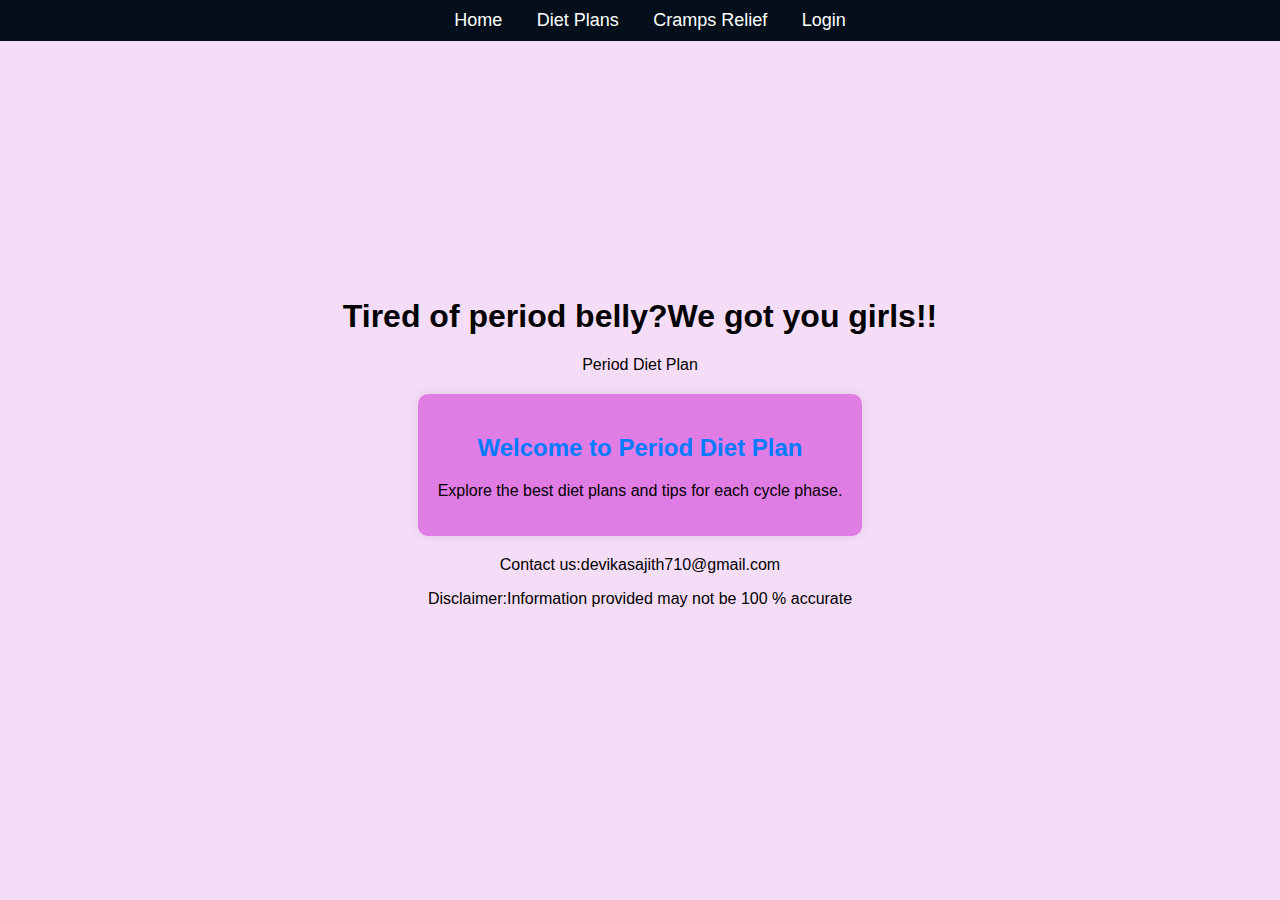
==== index.html @ 1e2161bf "Add files via upload" ====
<!DOCTYPE html>
<html lang="en">
  <head>
    <meta charset="UTF-8" />
    <meta name="viewport" content="width=device-width, initial-scale=1.0" />
    <title>PeriodDietCare</title>
    <link rel="stylesheet" href="style.css" />
  </head>
  <h1>Tired of period belly?We got you girls!!</h1>
  <body>
    <header>Period Diet Plan</header>
    <nav>
      <a href="index.html">Home</a>
      <a href="diet.html">Diet Plans</a>
      <!-- <a href="mood.html">Mood Tracker</a> -->
      <!-- <a href="cycle.html">Cycle Tracker</a> -->
      <a href="cramps.html">Cramps Relief</a>
      <a href="login.html">Login</a>
    </nav>
    <div class="container">
      <h2>Welcome to Period Diet Plan</h2>
      <p>Explore the best diet plans and tips for each cycle phase.</p>
    </div>
    <footer>Contact us:devikasajith710@gmail.com</footer>
    <p>Disclaimer:Information provided may not be 100 % accurate</p>
  </body>
</html>
---- style.css ----
body {
    font-family: 'poppins', sans-serif;
    background-color: #f5ddf7;
    margin: 0;
    padding: 0;
    display: flex;
    justify-content: center;
    align-items: center;
    min-height: 100vh;
    flex-direction: column;
}

.container {
    max-width: 600px;
    background: rgb(224, 125, 229);
    padding: 20px;
    border-radius: 10px;
    box-shadow: 0 0 10px rgba(0, 0, 0, 0.1);
    text-align: center;
    margin: 20px;
}

h2 {
    color: #007bff;
}

nav {
    background-color: #040f1b;
    padding: 10px;
    text-align: center;
    width: 100%;
    position: fixed;
    top: 0;
    left: 0;
}

nav a {
    color: white;
    text-decoration: none;
    margin: 0 15px;
    font-size: 18px;
}

nav a:hover {
    text-decoration: underline;
}

.section {
    background: #fff;
    padding: 20px;
    border-radius: 10px;
    box-shadow: 0 0 10px rgba(0, 0, 0, 0.1);
    margin: 20px;
    width: 90%;
    max-width: 800px;
}
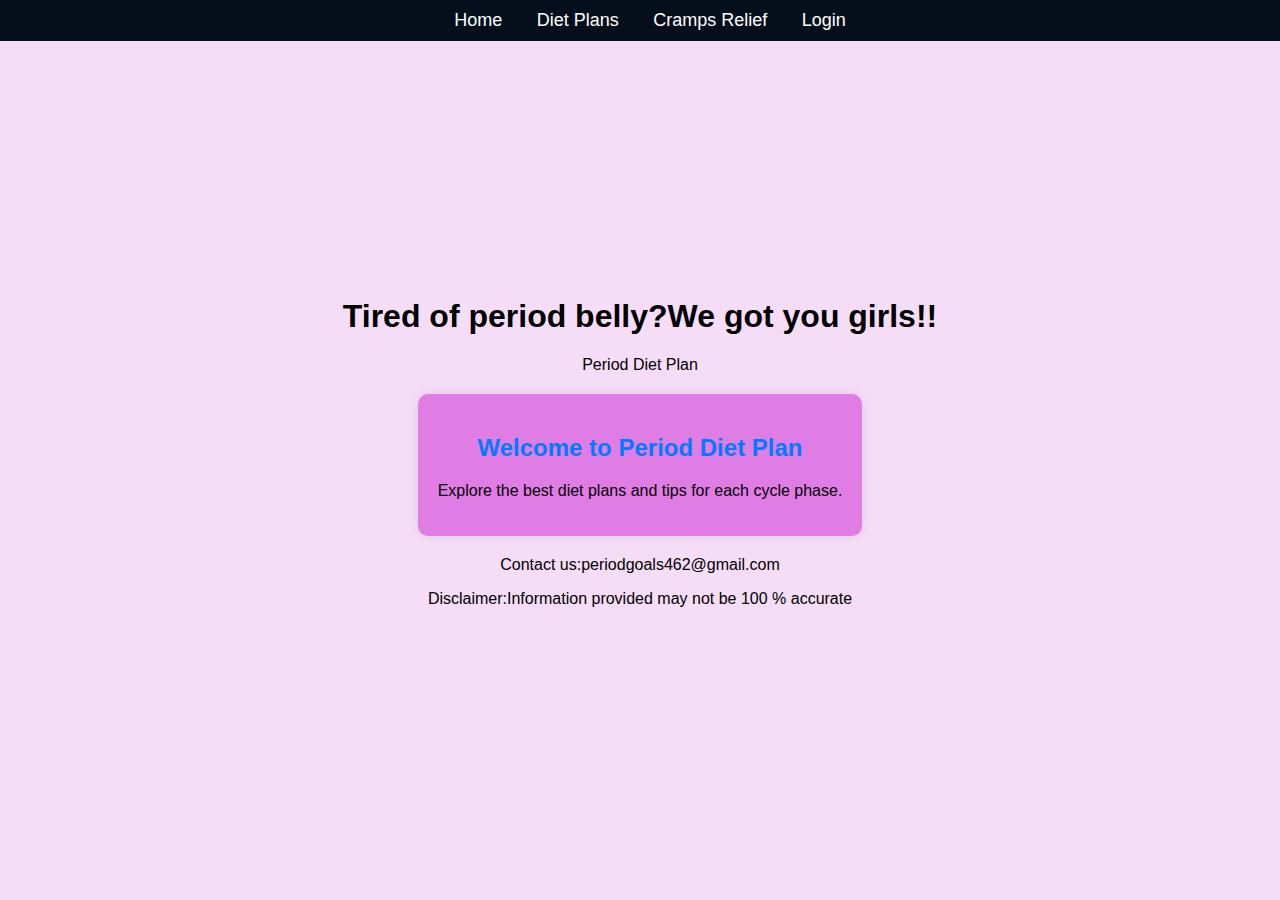
==== commit 75df1dda: "Update index.html" ====
--- a/index.html
+++ b/index.html
@@ -21,7 +21,7 @@
       <h2>Welcome to Period Diet Plan</h2>
       <p>Explore the best diet plans and tips for each cycle phase.</p>
     </div>
-    <footer>Contact us:devikasajith710@gmail.com</footer>
+    <footer>Contact us:periodgoals462@gmail.com</footer>
     <p>Disclaimer:Information provided may not be 100 % accurate</p>
   </body>
 </html>
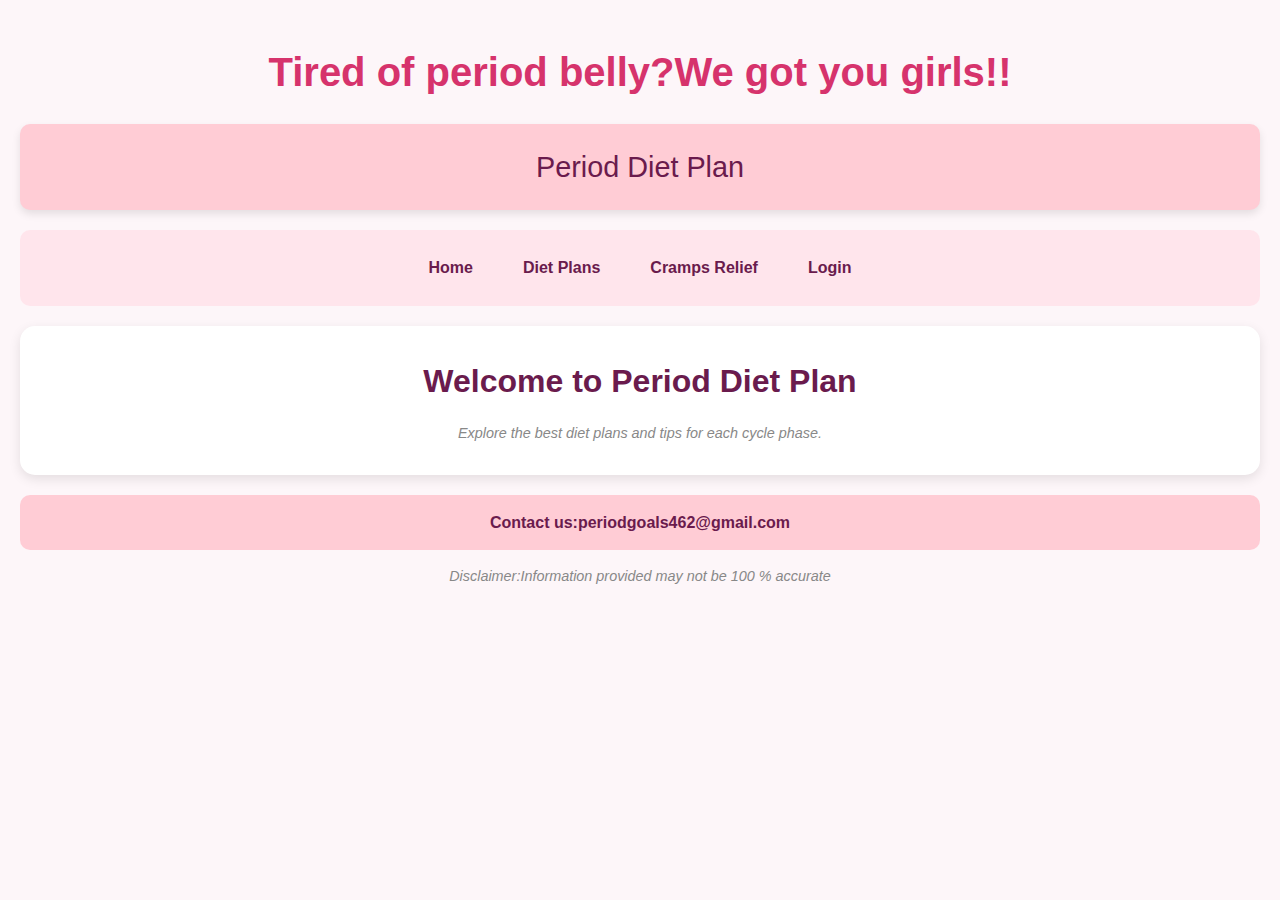
==== commit 5af2347c: "Update index.html" ====
--- a/index.html
+++ b/index.html
@@ -12,7 +12,6 @@
     <nav>
       <a href="index.html">Home</a>
       <a href="diet.html">Diet Plans</a>
-      <!-- <a href="mood.html">Mood Tracker</a> -->
       <!-- <a href="cycle.html">Cycle Tracker</a> -->
       <a href="cramps.html">Cramps Relief</a>
       <a href="login.html">Login</a>
--- a/style.css
+++ b/style.css
@@ -1,56 +1,126 @@
-body {
-    font-family: 'poppins', sans-serif;
-    background-color: #f5ddf7;
+* {
     margin: 0;
     padding: 0;
+    box-sizing: border-box;
+    font-family: 'Arial', sans-serif;
+  }
+  
+  body {
+    background-color: #fdf6f9;
+    color: #333;
+    line-height: 1.6;
+    padding: 20px;
+  }
+
+  h1 {
+    text-align: center;
+    margin: 20px 0;
+    font-size: 2.5rem;
+    color: #d6336c;
+  }
+  
+  header {
+    background-color: #ffccd5;
+    padding: 20px;
+    text-align: center;
+    font-size: 1.8rem;
+    color: #6a1b4d;
+    border-radius: 10px;
+    box-shadow: 0 4px 8px rgba(0, 0, 0, 0.1);
+    margin-bottom: 20px;
+  }
+  
+  nav {
     display: flex;
     justify-content: center;
-    align-items: center;
-    min-height: 100vh;
-    flex-direction: column;
-}
-
-.container {
-    max-width: 600px;
-    background: rgb(224, 125, 229);
-    padding: 20px;
+    gap: 20px;
+    background-color: #ffe5ec;
+    padding: 15px;
     border-radius: 10px;
-    box-shadow: 0 0 10px rgba(0, 0, 0, 0.1);
+    margin-bottom: 20px;
+  }
+  
+  nav a {
+    text-decoration: none;
+    color: #6a1b4d;
+    font-weight: bold;
+    padding: 10px 15px;
+    border-radius: 5px;
+    transition: background-color 0.3s ease, color 0.3s ease;
+  }
+  
+  nav a:hover {
+    background-color: #d6336c;
+    color: white;
+  }
+  
+  .container {
+    background-color: #fff;
+    padding: 30px;
+    border-radius: 15px;
+    box-shadow: 0 4px 12px rgba(0, 0, 0, 0.1);
     text-align: center;
-    margin: 20px;
-}
-
-h2 {
-    color: #007bff;
-}
-
-nav {
-    background-color: #040f1b;
-    padding: 10px;
+    margin-bottom: 20px;
+  }
+  
+  .container h2 {
+    font-size: 2rem;
+    color: #6a1b4d;
+    margin-bottom: 10px;
+  }
+  
+  .container p {
+    font-size: 1.2rem;
+    color: #555;
+  }
+  
+  footer {
+    background-color: #ffccd5;
+    padding: 15px;
     text-align: center;
-    width: 100%;
-    position: fixed;
-    top: 0;
-    left: 0;
-}
-
-nav a {
-    color: white;
+    border-radius: 10px;
+    margin-top: 20px;
+    font-weight: bold;
+    color: #6a1b4d;
+  }
+  
+  footer a {
+    color: #6a1b4d;
     text-decoration: none;
-    margin: 0 15px;
-    font-size: 18px;
-}
-
-nav a:hover {
+  }
+  
+  footer a:hover {
     text-decoration: underline;
-}
-
-.section {
-    background: #fff;
-    padding: 20px;
-    border-radius: 10px;
-    box-shadow: 0 0 10px rgba(0, 0, 0, 0.1);
-    margin: 20px;
-    width: 90%;
-    max-width: 800px;
-}
+  }
+  
+  p:last-of-type {
+    margin-top: 15px;
+    font-size: 0.9rem;
+    color: #888;
+    text-align: center;
+    font-style: italic;
+  }
+  
+  @media (max-width: 600px) {
+    h1 {
+      font-size: 2rem;
+    }
+    
+    nav {
+      flex-direction: column;
+      gap: 10px;
+    }
+    
+    nav a {
+      padding: 10px;
+    }
+  
+    .container {
+      padding: 20px;
+    }
+  
+    footer {
+      padding: 10px;
+    }
+  }
+  
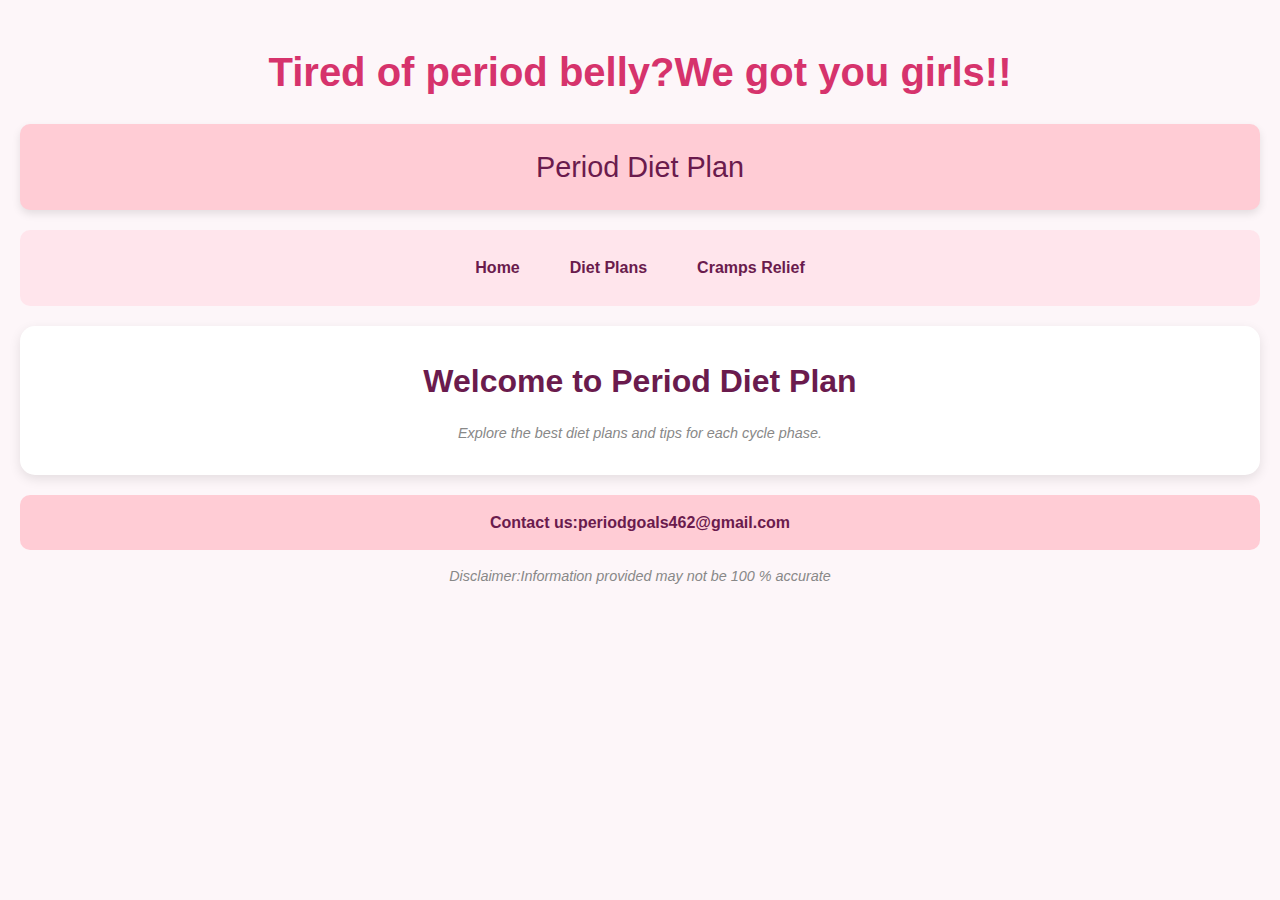
==== commit 53db3ac2: "Update index.html" ====
--- a/index.html
+++ b/index.html
@@ -14,7 +14,7 @@
       <a href="diet.html">Diet Plans</a>
       <!-- <a href="cycle.html">Cycle Tracker</a> -->
       <a href="cramps.html">Cramps Relief</a>
-      <a href="login.html">Login</a>
+     <!--<a href="login.html">Login</a>-->
     </nav>
     <div class="container">
       <h2>Welcome to Period Diet Plan</h2>
